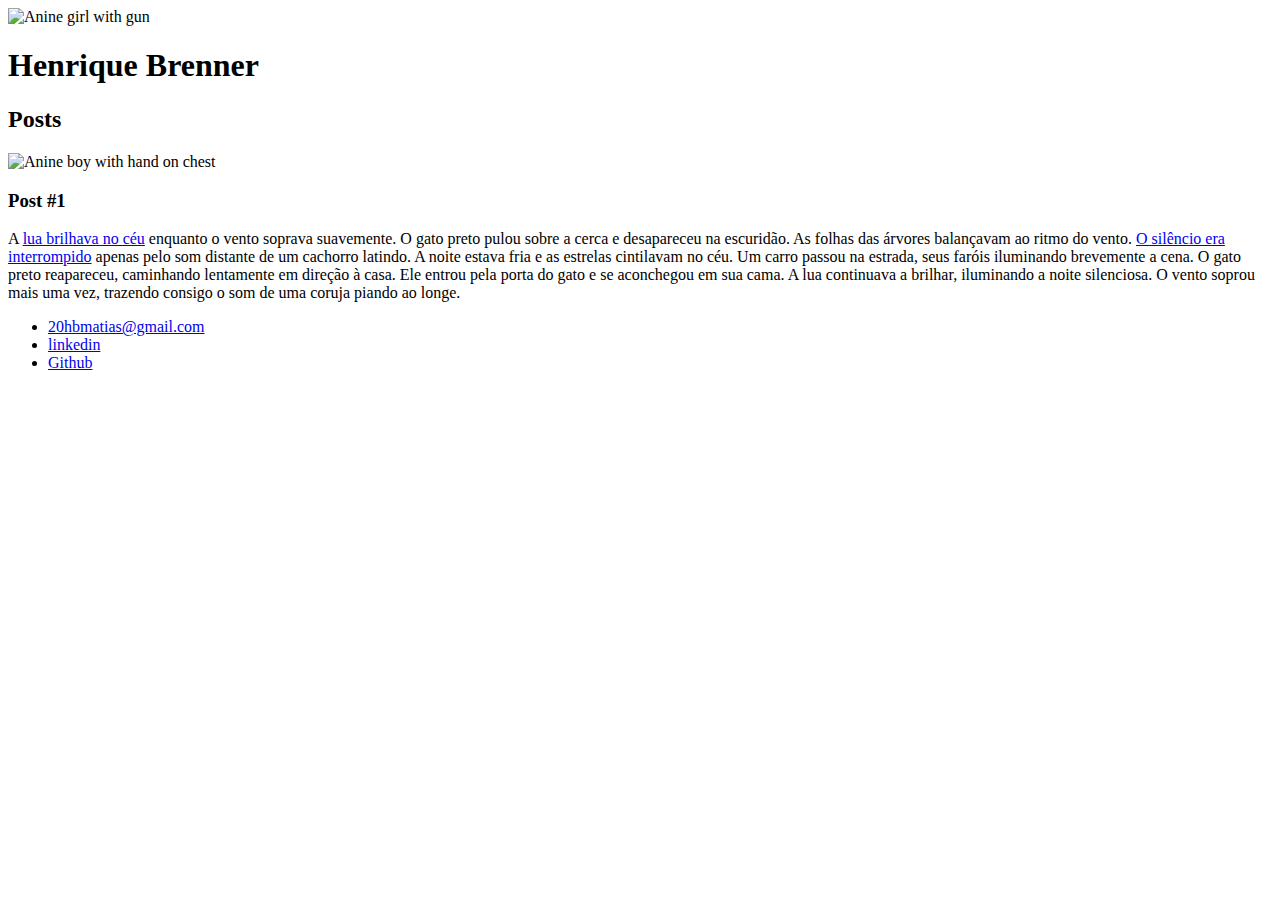
==== Anotacoes-da-aula/Index.html @ aa50014f "Commit com todas as alterações feitas até o momento." ====
<!DOCTYPE html>
<html lang="pt">
<head>
    <meta charset="UTF-8">
    <title>Henrique Brenner</title>
</head>
<body>
    <header>
        <img src="https://th.bing.com/th/id/OIP.W1bAlCI4yBFBcDD6sMrY-wHaFi?pid=ImgDet&rs=1" alt="Anine girl with gun" style="width: 30%;">
        <h1>Henrique Brenner</h1>
    </header>
    <section>
        <header>
            <h2>Posts</h2>
        </header>
        <article>
            <header>
                <img src="https://th.bing.com/th/id/R.92a81e025ed23a9eb2f2bb75abd63ffa?rik=HcH3L3%2f%2fEXRKRg&pid=ImgRaw&r=0" alt="Anine boy with hand on chest" style="width: 100%;">
                <h3>Post #1</h3>
            </header>
            <p>
                A <a href="https://th.bing.com/th/id/R.01d8301b5f12594194ad834eb8e66478?rik=dHEoXRqXuYLXCA&pid=ImgRaw&r=0" target="_blank">
                lua brilhava no céu</a> 
                enquanto o vento soprava 
                suavemente. O gato preto 
                pulou sobre a cerca e 
                desapareceu na escuridão. 
                As folhas das árvores 
                balançavam ao ritmo do 
                vento. <a href="mailto:20hbmatias@gmail.com">
                O silêncio era interrompido</a> 
                apenas pelo som distante de um cachorro 
                latindo. A noite estava fria 
                e as estrelas cintilavam no 
                céu. Um carro passou na 
                estrada, seus faróis 
                iluminando brevemente a cena. 
                O gato preto reapareceu, 
                caminhando lentamente em 
                direção à casa. Ele entrou 
                pela porta do gato e se 
                aconchegou em sua cama. 
                A lua continuava a brilhar, 
                iluminando a noite silenciosa. 
                O vento soprou mais uma vez, 
                trazendo consigo o som de uma 
                 coruja piando ao longe.   
            </p>
        </article>
    </section>
    <footer>
        <ul>
            <li>
                <a href="mailto:20hbmatias@gmail.com" target="_blank">20hbmatias@gmail.com</a>
            </li>
            <li>
                <a href="https://www.linkedin.com/in/henriquebmatias/" target="_blank">linkedin</a>
            </li>
            <li>
                <a href="https://github.com/HBmatias" target="_blank">Github</a>
            </li>
        </ul>
    </footer>
</body>
</html>
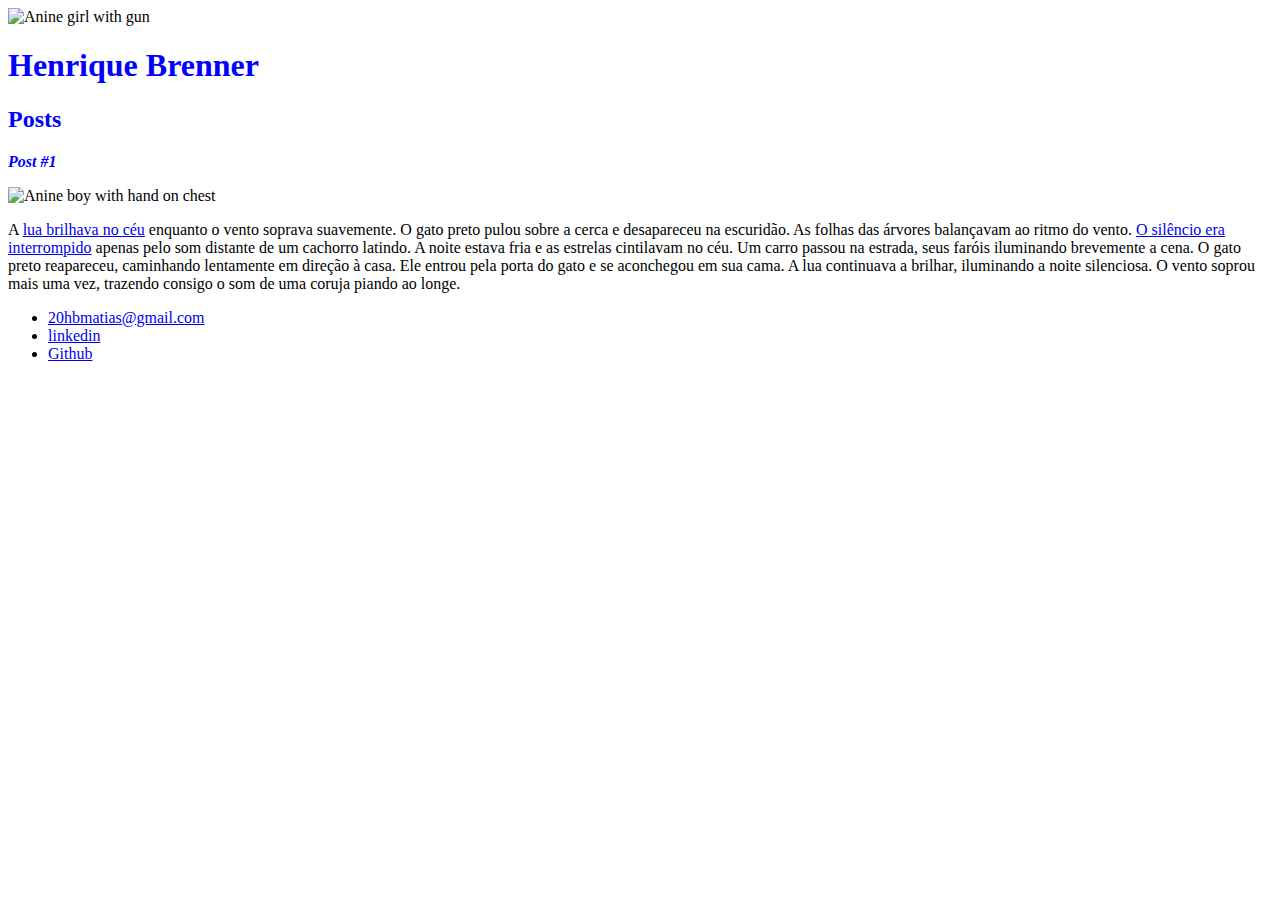
==== commit c38d8840: "Add: Pagina Style.css do projeto" ====
--- a/Anotacoes-da-aula/Index.html
+++ b/Anotacoes-da-aula/Index.html
@@ -2,21 +2,22 @@
 <html lang="pt">
 <head>
     <meta charset="UTF-8">
+    <link rel="stylesheet" href="style.css">
     <title>Henrique Brenner</title>
 </head>
 <body>
     <header>
         <img src="https://th.bing.com/th/id/OIP.W1bAlCI4yBFBcDD6sMrY-wHaFi?pid=ImgDet&rs=1" alt="Anine girl with gun" style="width: 30%;">
-        <h1>Henrique Brenner</h1>
+        <h1 id="title">Henrique Brenner</h1>
     </header>
     <section>
         <header>
-            <h2>Posts</h2>
+            <h2 class="subtitle">Posts</h2>
         </header>
         <article>
             <header>
+                <h3 class="post_title">Post #1</h3>
                 <img src="https://th.bing.com/th/id/R.92a81e025ed23a9eb2f2bb75abd63ffa?rik=HcH3L3%2f%2fEXRKRg&pid=ImgRaw&r=0" alt="Anine boy with hand on chest" style="width: 100%;">
-                <h3>Post #1</h3>
             </header>
             <p>
                 A <a href="https://th.bing.com/th/id/R.01d8301b5f12594194ad834eb8e66478?rik=dHEoXRqXuYLXCA&pid=ImgRaw&r=0" target="_blank">
--- a/Anotacoes-da-aula/style.css
+++ b/Anotacoes-da-aula/style.css
@@ -0,0 +1,8 @@
+#title, .subtitle, .post_title{
+    color: blue;
+
+}
+.post_title{
+    font-size: 16px;
+    font-style: italic;
+}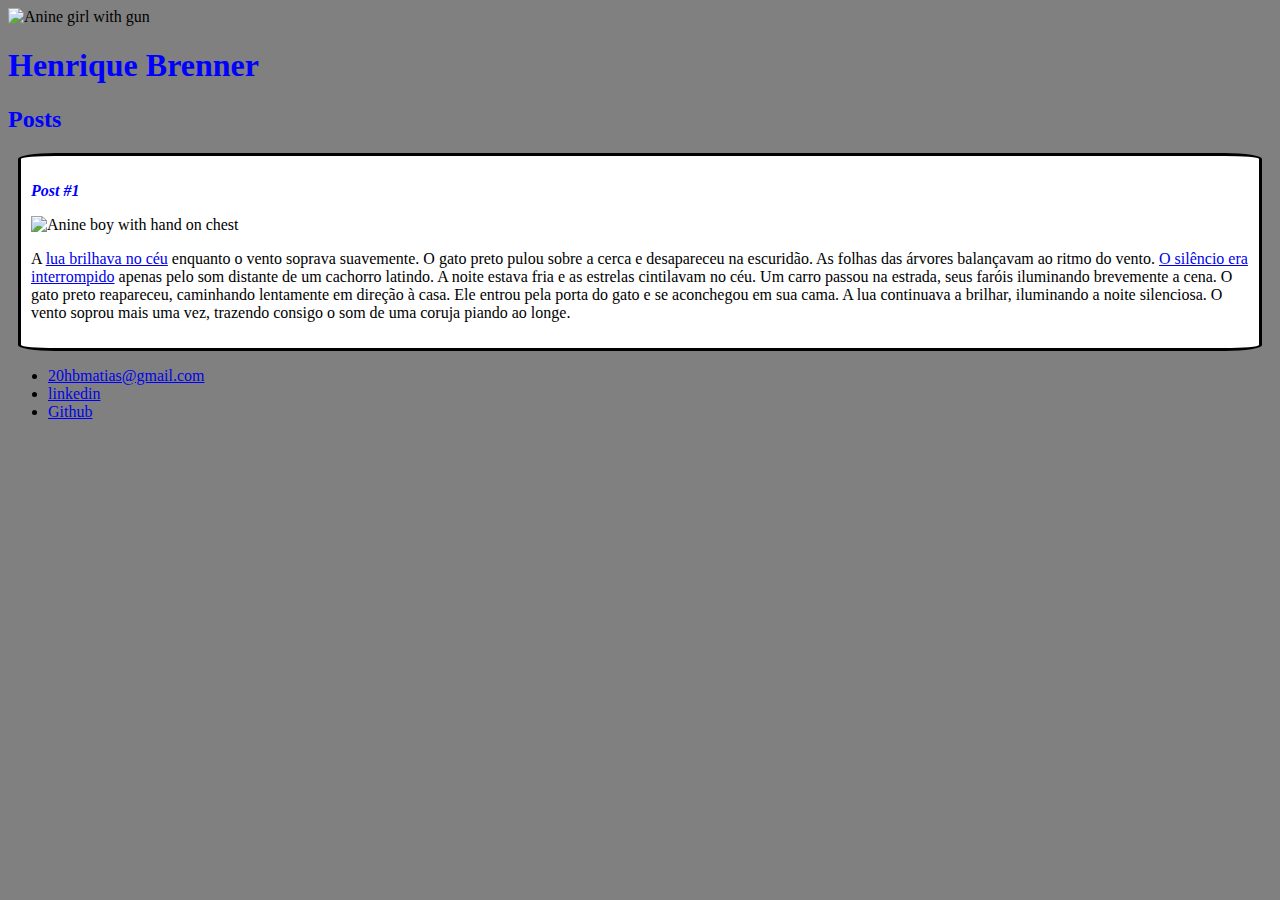
==== commit d2f48280: "MDF: alterações no css da pagina" ====
--- a/Anotacoes-da-aula/Index.html
+++ b/Anotacoes-da-aula/Index.html
@@ -14,7 +14,7 @@
         <header>
             <h2 class="subtitle">Posts</h2>
         </header>
-        <article>
+        <article class="post">
             <header>
                 <h3 class="post_title">Post #1</h3>
                 <img src="https://th.bing.com/th/id/R.92a81e025ed23a9eb2f2bb75abd63ffa?rik=HcH3L3%2f%2fEXRKRg&pid=ImgRaw&r=0" alt="Anine boy with hand on chest" style="width: 100%;">
--- a/Anotacoes-da-aula/style.css
+++ b/Anotacoes-da-aula/style.css
@@ -1,3 +1,6 @@
+body{
+    background-color: gray;
+}
 #title, .subtitle, .post_title{
     color: blue;
 
@@ -5,4 +8,11 @@
 .post_title{
     font-size: 16px;
     font-style: italic;
+}
+.post{
+    background-color: white;
+    padding: 10px;
+    border: 3px solid black;
+    margin: 10px;
+    border-radius: 3%;
 }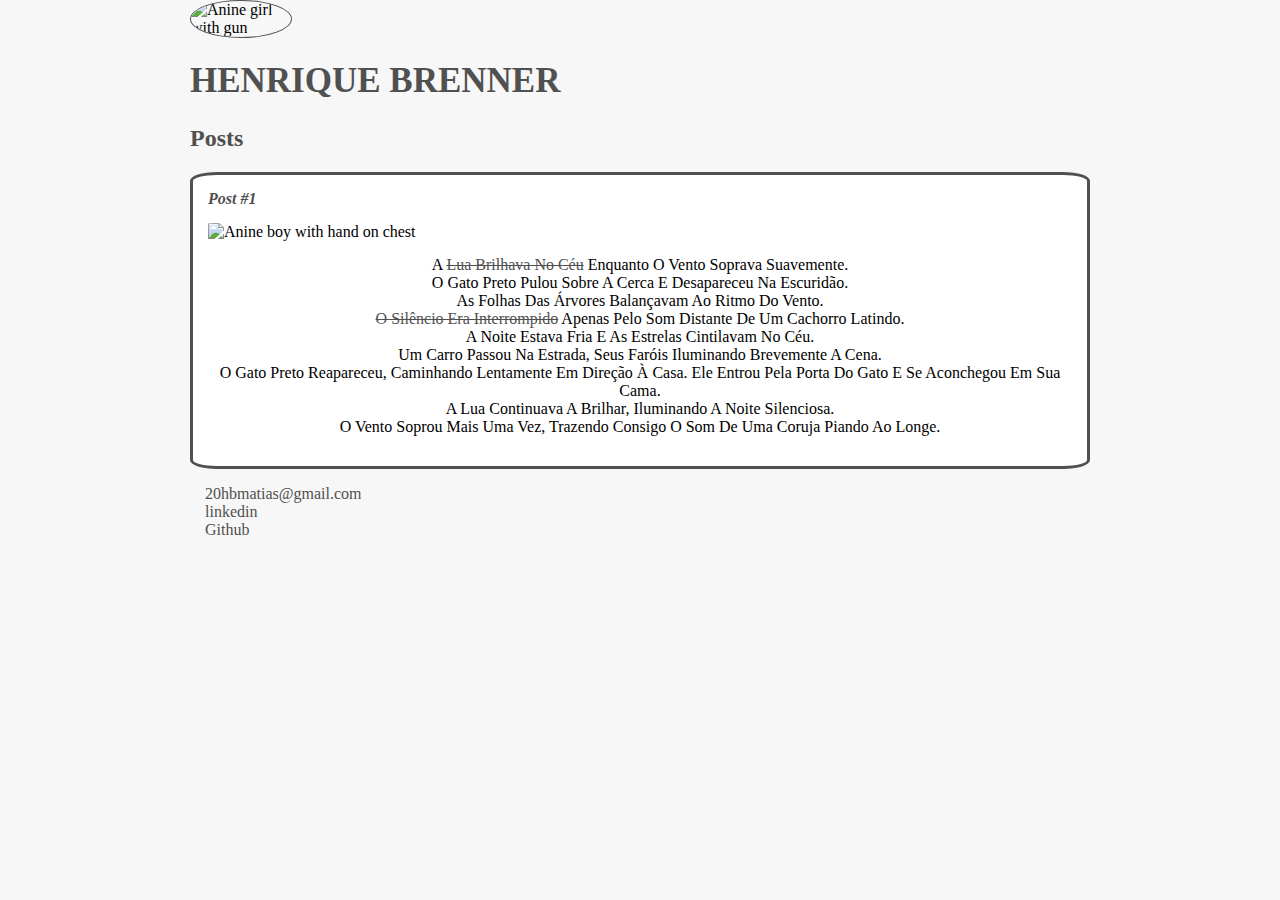
==== commit 03a8ae5c: "MDF: termino da estilização do site" ====
--- a/Anotacoes-da-aula/Index.html
+++ b/Anotacoes-da-aula/Index.html
@@ -7,7 +7,7 @@
 </head>
 <body>
     <header>
-        <img src="https://th.bing.com/th/id/OIP.W1bAlCI4yBFBcDD6sMrY-wHaFi?pid=ImgDet&rs=1" alt="Anine girl with gun" style="width: 30%;">
+        <img src="https://th.bing.com/th/id/OIP.W1bAlCI4yBFBcDD6sMrY-wHaFi?pid=ImgDet&rs=1" alt="Anine girl with gun" class="photo">
         <h1 id="title">Henrique Brenner</h1>
     </header>
     <section>
@@ -17,40 +17,40 @@
         <article class="post">
             <header>
                 <h3 class="post_title">Post #1</h3>
-                <img src="https://th.bing.com/th/id/R.92a81e025ed23a9eb2f2bb75abd63ffa?rik=HcH3L3%2f%2fEXRKRg&pid=ImgRaw&r=0" alt="Anine boy with hand on chest" style="width: 100%;">
+                <img src="https://th.bing.com/th/id/R.92a81e025ed23a9eb2f2bb75abd63ffa?rik=HcH3L3%2f%2fEXRKRg&pid=ImgRaw&r=0" alt="Anine boy with hand on chest" class="post_image">
             </header>
-            <p>
+            <p class="post_content">
                 A <a href="https://th.bing.com/th/id/R.01d8301b5f12594194ad834eb8e66478?rik=dHEoXRqXuYLXCA&pid=ImgRaw&r=0" target="_blank">
                 lua brilhava no céu</a> 
                 enquanto o vento soprava 
-                suavemente. O gato preto 
+                suavemente. <br> O gato preto 
                 pulou sobre a cerca e 
-                desapareceu na escuridão. 
+                desapareceu na escuridão. <br> 
                 As folhas das árvores 
                 balançavam ao ritmo do 
-                vento. <a href="mailto:20hbmatias@gmail.com">
+                vento. <br><a href="mailto:20hbmatias@gmail.com">
                 O silêncio era interrompido</a> 
                 apenas pelo som distante de um cachorro 
-                latindo. A noite estava fria 
+                latindo. <br>A noite estava fria 
                 e as estrelas cintilavam no 
-                céu. Um carro passou na 
+                céu. <br> Um carro passou na 
                 estrada, seus faróis 
-                iluminando brevemente a cena. 
+                iluminando brevemente a cena. <br>
                 O gato preto reapareceu, 
                 caminhando lentamente em 
                 direção à casa. Ele entrou 
                 pela porta do gato e se 
-                aconchegou em sua cama. 
+                aconchegou em sua cama. <br>
                 A lua continuava a brilhar, 
-                iluminando a noite silenciosa. 
+                iluminando a noite silenciosa. <br> 
                 O vento soprou mais uma vez, 
                 trazendo consigo o som de uma 
-                 coruja piando ao longe.   
+                coruja piando ao longe.   
             </p>
         </article>
     </section>
     <footer>
-        <ul>
+        <ul class="contacts_list">
             <li>
                 <a href="mailto:20hbmatias@gmail.com" target="_blank">20hbmatias@gmail.com</a>
             </li>
--- a/Anotacoes-da-aula/style.css
+++ b/Anotacoes-da-aula/style.css
@@ -1,18 +1,58 @@
 body{
-    background-color: gray;
+    background-color: #f7f7f7;
+    font-family: verdana;
+    max-width: 900px;
+    margin: auto;
+}
+.photo{
+    border:1px solid #505050;
+    border-radius: 50%;
+    max-width: 100px;
+    width: 30%;
+    aspect-ratio: 1/1;
+    object-fit: cover;
 }
 #title, .subtitle, .post_title{
-    color: blue;
-
+    color: #505050;
+}
+#title{
+    font-size: 35px;
+    text-transform: uppercase;
 }
 .post_title{
     font-size: 16px;
     font-style: italic;
+    margin: 0;
+    margin-bottom: 15px;
+}
+a{
+    text-decoration: line-through;
+    color: #505050;
 }
 .post{
-    background-color: white;
-    padding: 10px;
-    border: 3px solid black;
-    margin: 10px;
+    background-color: #fff;
+    padding: 15px;
+    border: 3px solid #505050;
+    margin-bottom: 15px;
     border-radius: 3%;
-}+}
+.post_content{
+    margin: 0;
+    margin-bottom: 15px;
+   /** color: #505050;*/
+    text-transform: capitalize;
+    text-align: center;
+}
+.post_image{
+    margin-bottom: 15px;
+    width: 100%;
+    border-radius: 3%;
+}
+.contacts_list{
+    list-style-type: none;
+    padding-left: 15px;
+
+}
+.contacts_list li a{
+    text-decoration: none;
+} 